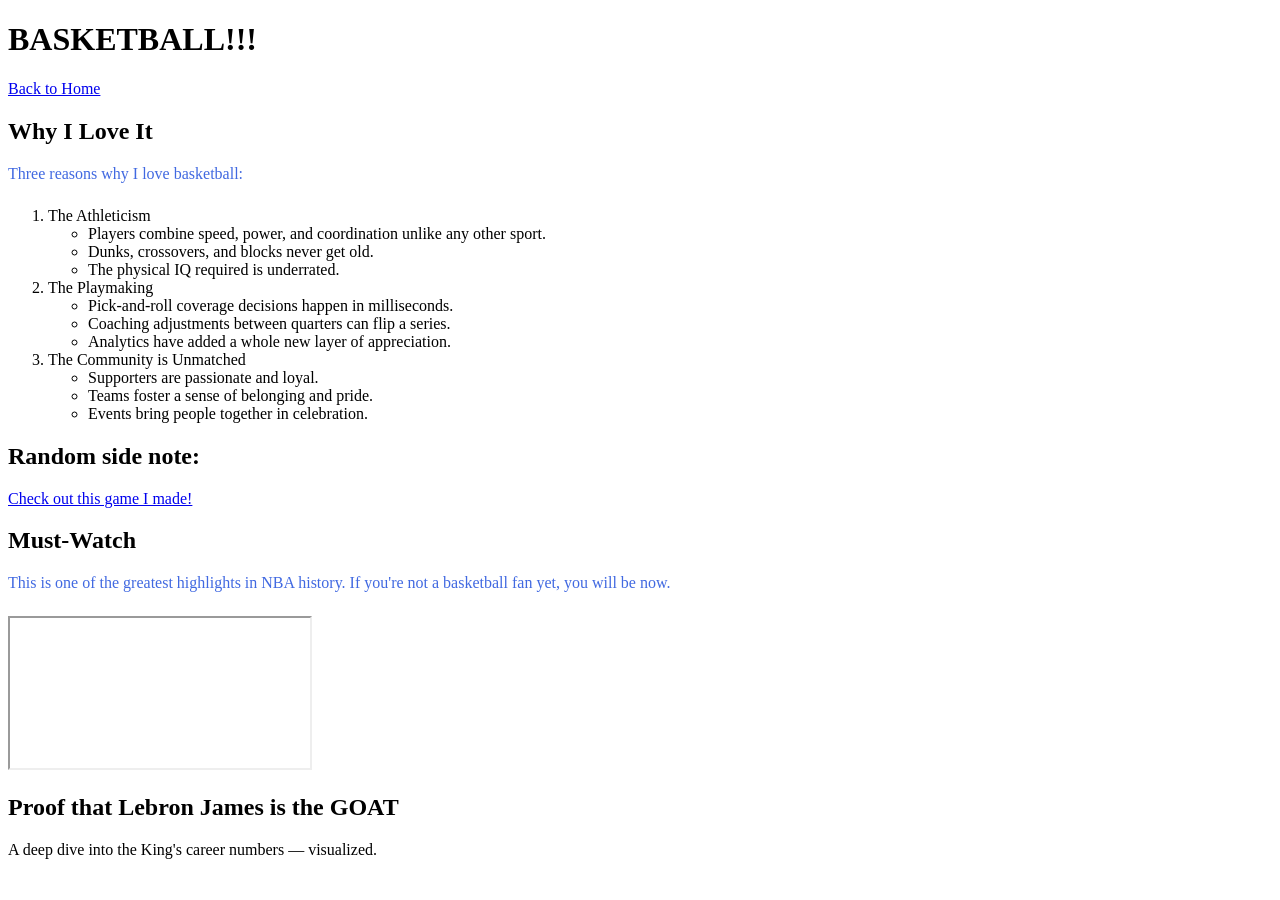
==== scratch.html @ 9382f0b7 "Add files via upload" ====
<!DOCTYPE html>
<html lang="en">
<head>
    <meta charset="UTF-8">
    <meta name="viewport" content="width=device-width, initial-scale=1.0">
    <title>Favorite Sport</title>
     <link href="css/bballStyles.css" rel="stylesheet" />
</head>
<h1 class="page-title">BASKETBALL!!!</h1>
<a href="../index.html">Back to Home</a>
<body>
     <section id="reasons">
    <h2>Why I Love It</h2>
    <div class="section-line"></div>
    <div class="list-card">
      <p style="color:royalblue; margin-bottom:1.5rem;">Three reasons why I love basketball:</p>
      <ol>
        <li>
          The Athleticism
          <ul>
            <li>Players combine speed, power, and coordination unlike any other sport.</li>
            <li>Dunks, crossovers, and blocks never get old.</li>
            <li>The physical IQ required is underrated.</li>
          </ul>
        </li>
        <li>
          The Playmaking
          <ul>
            <li>Pick-and-roll coverage decisions happen in milliseconds.</li>
            <li>Coaching adjustments between quarters can flip a series.</li>
            <li>Analytics have added a whole new layer of appreciation.</li>
          </ul>
        </li>
        <li>
          The Community is Unmatched
          <ul>
            <li>Supporters are passionate and loyal.</li>
            <li>Teams foster a sense of belonging and pride.</li>
            <li>Events bring people together in celebration.</li>
          </ul>
        </li>
      </ol>
    </div>
  </section>
  <h2>Random side note:</h2>
                                      <a href="https://claude.ai/public/artifacts/d0869376-4783-4610-9c8d-075acb6ea2c7">Check out this game I made!</a>

 <section id="watch">
    <h2>Must-Watch</h2>
    <div class="section-line"></div>
    <p style="color:royalblue; margin-bottom:1.5rem;">This is one of the greatest highlights in NBA history. If you're not a basketball fan yet, you will be now.</p>
    <div class="video-wrap">

          <iframe
        src="https://www.youtube.com/watch?v=-9lP95Qo-I0"
        title="Greatest NBA Moments"
        allow="accelerometer; autoplay; clipboard-write; encrypted-media; gyroscope; picture-in-picture"
        allowfullscreen>
      </iframe>
    </div>
  </section>
    <div class="content-wrapper">
    <section id="tableau">
      <h2>Proof that Lebron James is the GOAT</h2>
      <div class="section-line"></div>
      <p class="section-intro">A deep dive into the King's career numbers — visualized.</p>
      <div class="tableau-wrap">
        <div class="tableauPlaceholder" style="position:relative;">
          <noscript>
            <a href="#">
              <img alt="LeBron James Stats" src="https://public.tableau.com/static/images/Le/LebronJamesStats_17764397904150/Sheet1/1_rss.png" style="border:none;" />
            </a>
          </noscript>

</body>
</html>
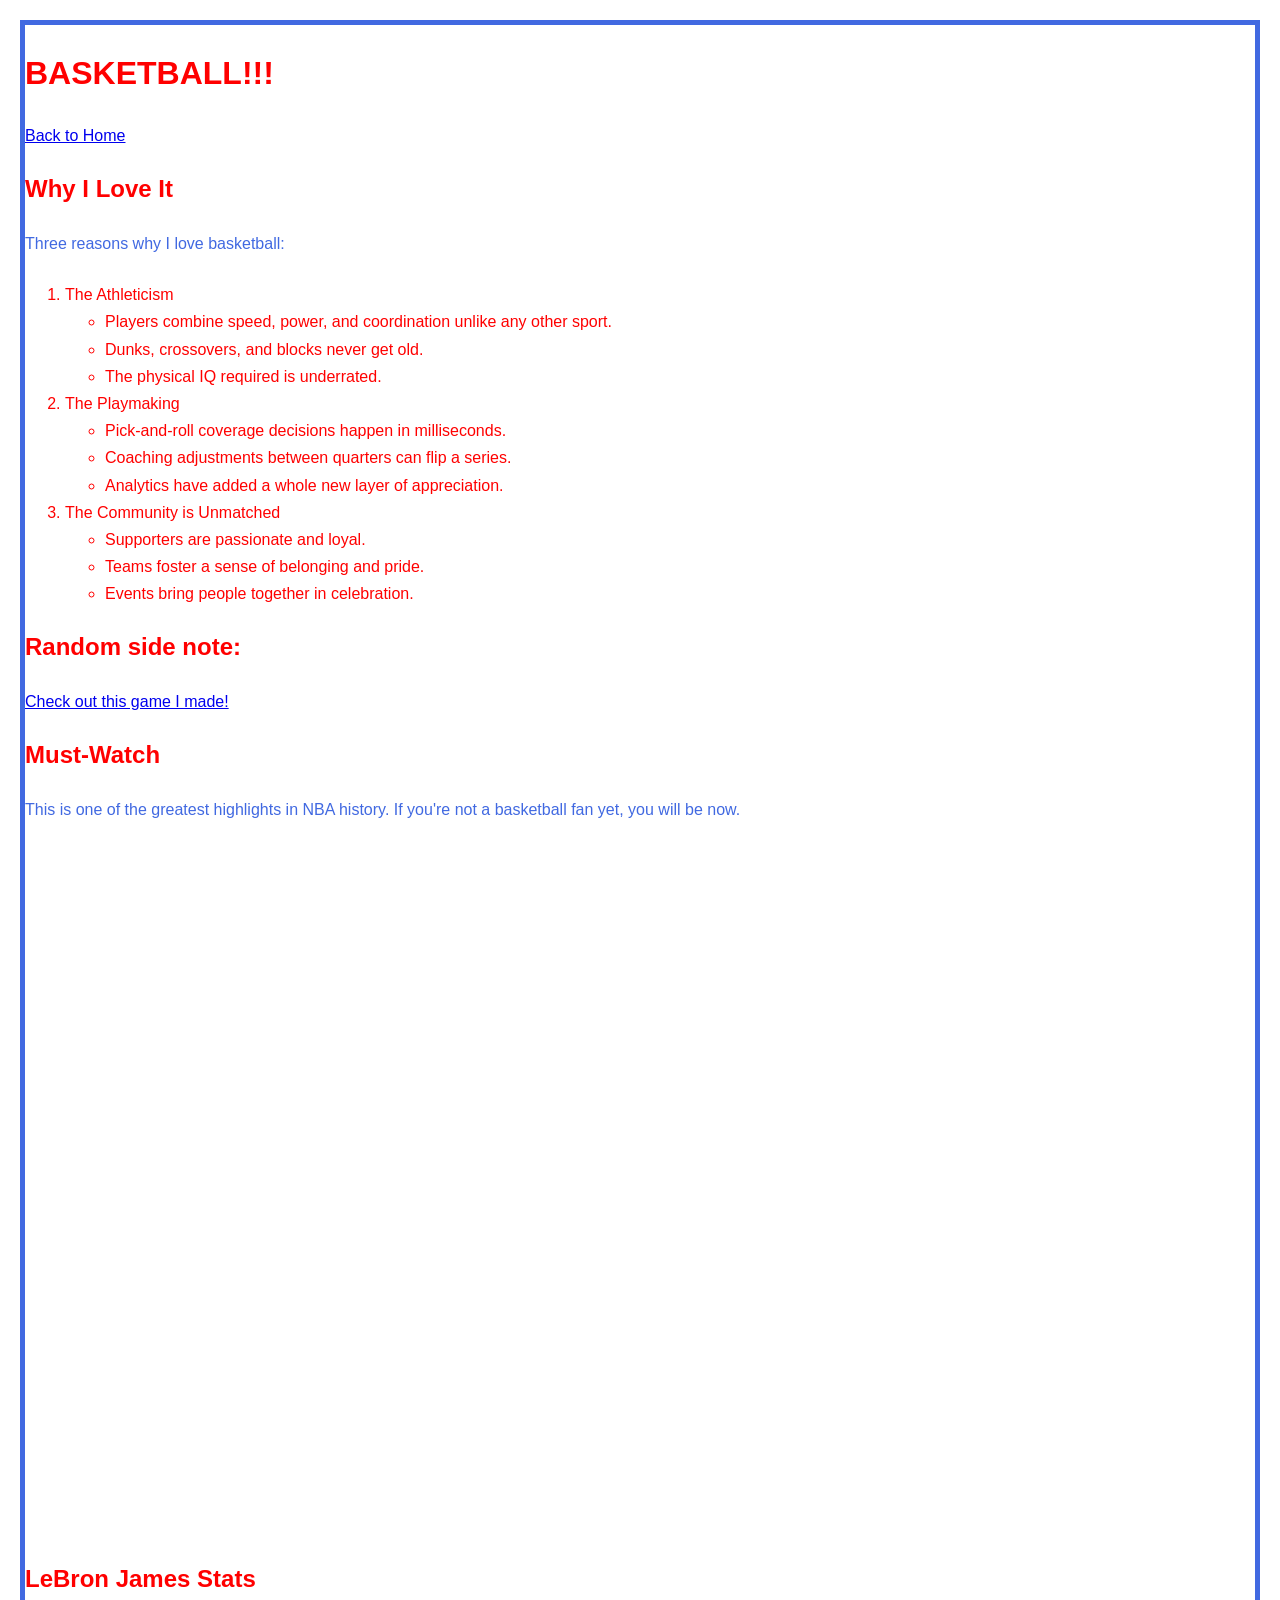
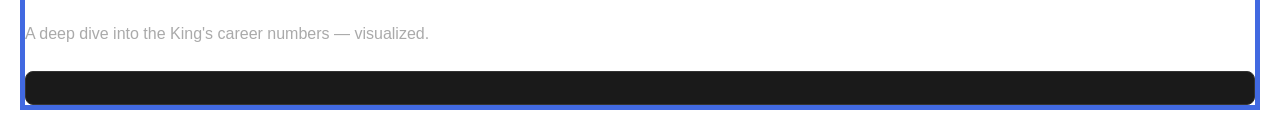
==== commit 96005809: "Add files via upload" ====
--- a/scratch.html
+++ b/scratch.html
@@ -52,25 +52,55 @@
     <div class="video-wrap">
 
           <iframe
-        src="https://www.youtube.com/watch?v=-9lP95Qo-I0"
+        src="https://www.youtube.com/embed/pkBfvNiuQuk"
         title="Greatest NBA Moments"
         allow="accelerometer; autoplay; clipboard-write; encrypted-media; gyroscope; picture-in-picture"
         allowfullscreen>
       </iframe>
     </div>
   </section>
-    <div class="content-wrapper">
+
+   <div class="content-wrapper">
     <section id="tableau">
-      <h2>Proof that Lebron James is the GOAT</h2>
+      <h2>LeBron James Stats</h2>
       <div class="section-line"></div>
       <p class="section-intro">A deep dive into the King's career numbers — visualized.</p>
       <div class="tableau-wrap">
-        <div class="tableauPlaceholder" style="position:relative;">
+        <div class='tableauPlaceholder' id='viz1776453109922' style='position: relative'>
           <noscript>
-            <a href="#">
-              <img alt="LeBron James Stats" src="https://public.tableau.com/static/images/Le/LebronJamesStats_17764397904150/Sheet1/1_rss.png" style="border:none;" />
+            <a href='#'>
+              <img alt='Sheet 1' src='https://public.tableau.com/static/images/Le/LebronJamesStats_17764397904150/Sheet1/1_rss.png' style='border: none' />
             </a>
           </noscript>
+          <object class='tableauViz' style='display:none;'>
+            <param name='host_url' value='https%3A%2F%2Fpublic.tableau.com%2F' />
+            <param name='embed_code_version' value='3' />
+            <param name='site_root' value='' />
+            <param name='name' value='LebronJamesStats_17764397904150&#47;Sheet1' />
+            <param name='tabs' value='no' />
+            <param name='toolbar' value='yes' />
+            <param name='static_image' value='https://public.tableau.com/static/images/Le/LebronJamesStats_17764397904150/Sheet1/1.png' />
+            <param name='animate_transition' value='yes' />
+            <param name='display_static_image' value='yes' />
+            <param name='display_spinner' value='yes' />
+            <param name='display_overlay' value='yes' />
+            <param name='display_count' value='yes' />
+            <param name='language' value='en-US' />
+          </object>
+        </div>
+        <script type='text/javascript'>
+          var divElement = document.getElementById('viz1776453109922');
+          var vizElement = divElement.getElementsByTagName('object')[0];
+          vizElement.style.width='100%';
+          vizElement.style.height=(divElement.offsetWidth*0.75)+'px';
+          var scriptElement = document.createElement('script');
+          scriptElement.src = 'https://public.tableau.com/javascripts/api/viz_v1.js';
+          vizElement.parentNode.insertBefore(scriptElement, vizElement);
+        </script>
+      </div>
+    </section>
+  </div>
+ 
 
 </body>
 </html>
--- a/css/bballStyles.css
+++ b/css/bballStyles.css
@@ -0,0 +1,57 @@
+body {
+  font-family: 'DM Sans', sans-serif;
+  background-color: white;
+  color: red;
+  line-height: 1.7;
+  border: royalblue 5px solid;
+  margin: 20px;
+
+}
+nav {
+  position: center;
+  top: 0;
+  z-index: 100;
+  background: white;
+}
+.masthead {
+  position: relative;
+  width: 100%;
+}
+.p{
+    color: rgb(0, 229, 255) ;
+}
+ .section-intro {
+  color: #aaa;  
+  margin-bottom: 1.5rem;
+}
+ 
+.tableau-wrap {
+  background: #1a1a1a;
+  border: 1px solid #333;
+  border-radius: 8px;
+  overflow: hidden;
+  padding: 1rem;
+}
+/* WATCH */
+#watch .video-wrap {
+  position: relative;
+  padding-bottom: 56.25%;
+  height: 0;
+  overflow: hidden;
+  border-radius: 8px;
+  border: 3px solid var(--orange);
+  margin-top: 0.5rem;
+}
+#watch .video-wrap iframe {
+  position: absolute;
+  top: 0; left: 0;
+  width: 100%; height: 100%;
+  border: none;
+}
+footer {
+  text-align: center;
+  padding: 2.5rem 1rem;
+  border-top: 1px solid #222;
+  color: #555;
+  font-size: 0.85rem;
+}
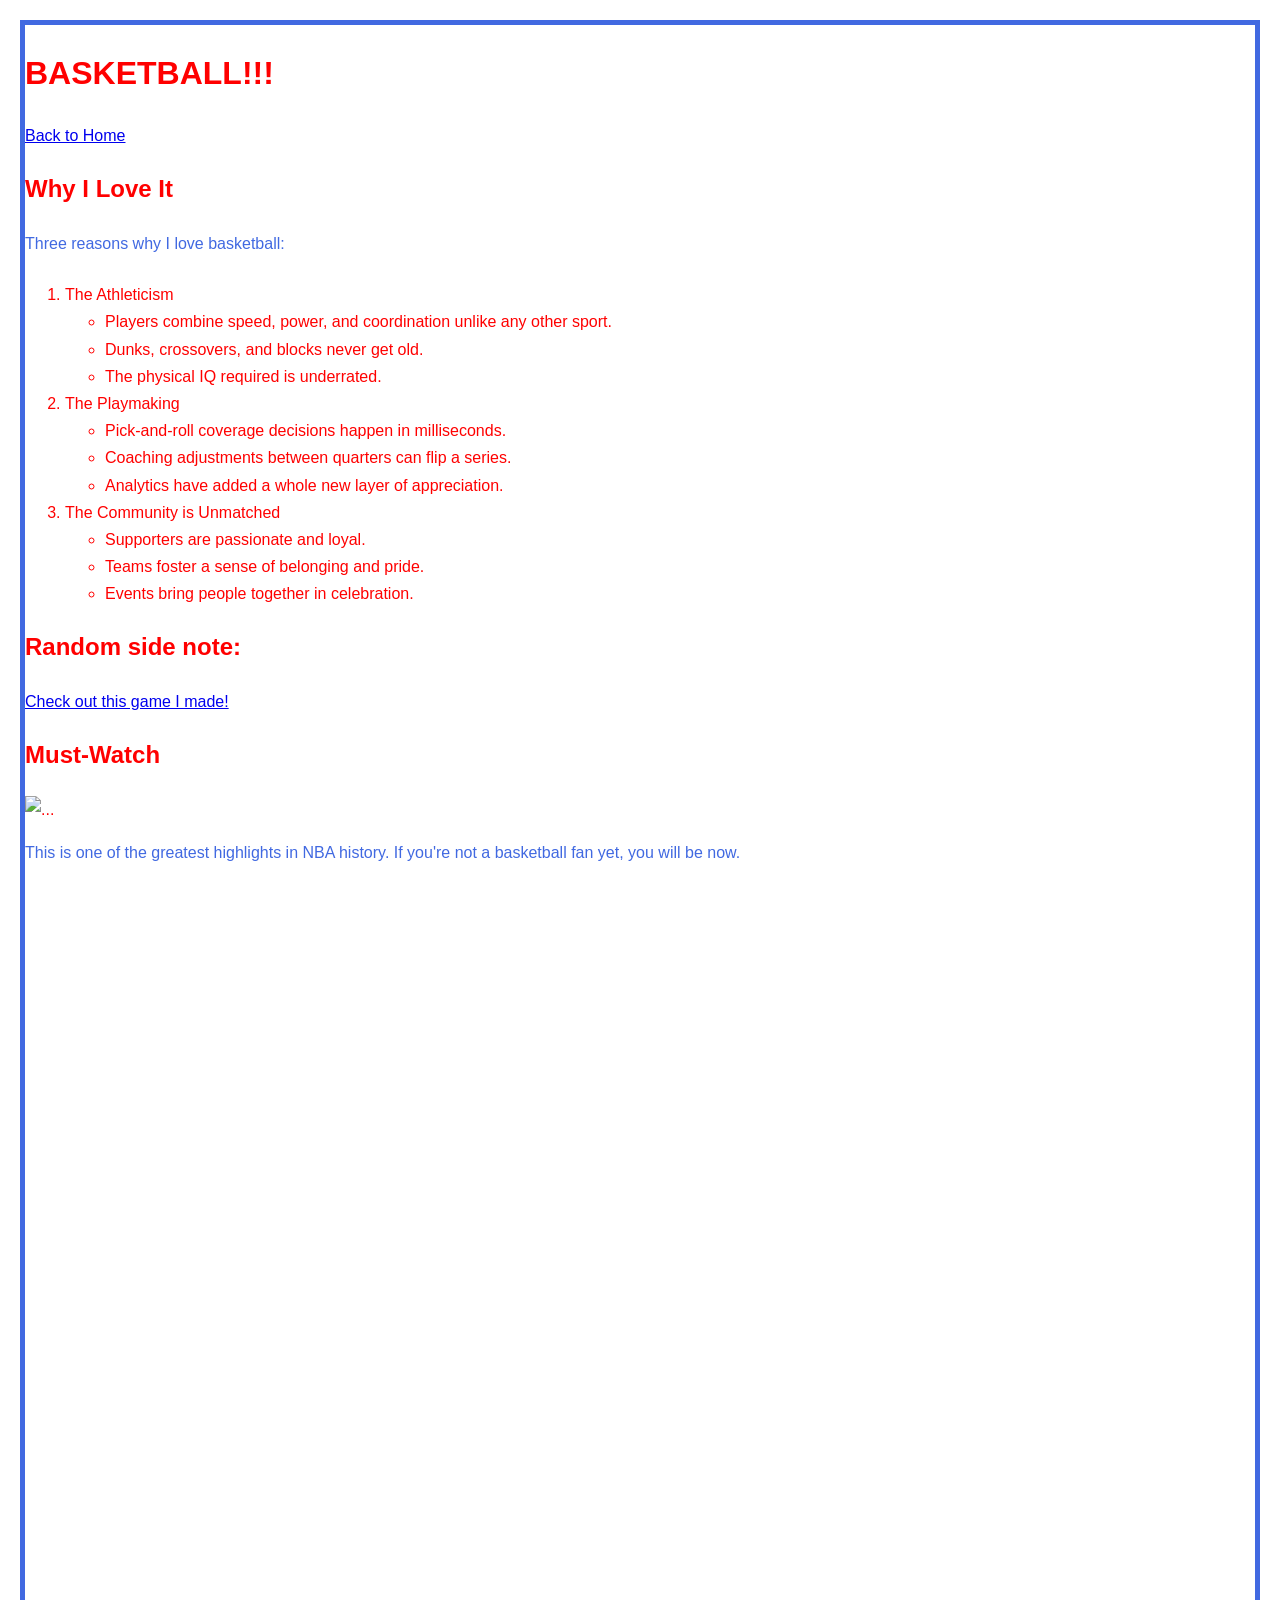
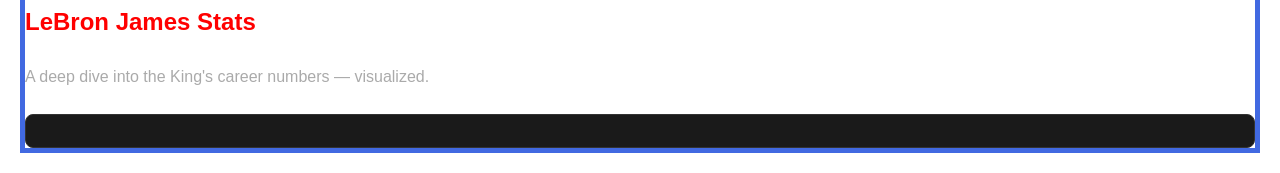
==== commit b3315bcd: "Add files via upload" ====
--- a/scratch.html
+++ b/scratch.html
@@ -4,7 +4,7 @@
     <meta charset="UTF-8">
     <meta name="viewport" content="width=device-width, initial-scale=1.0">
     <title>Favorite Sport</title>
-     <link href="css/bballStyles.css" rel="stylesheet" />
+     <link rel="stylesheet" href="css/bballStyles.css" />
 </head>
 <h1 class="page-title">BASKETBALL!!!</h1>
 <a href="../index.html">Back to Home</a>
@@ -47,6 +47,7 @@
 
  <section id="watch">
     <h2>Must-Watch</h2>
+    <img position:center; src="assets/img/lebron.jpg" alt="..." />
     <div class="section-line"></div>
     <p style="color:royalblue; margin-bottom:1.5rem;">This is one of the greatest highlights in NBA history. If you're not a basketball fan yet, you will be now.</p>
     <div class="video-wrap">
